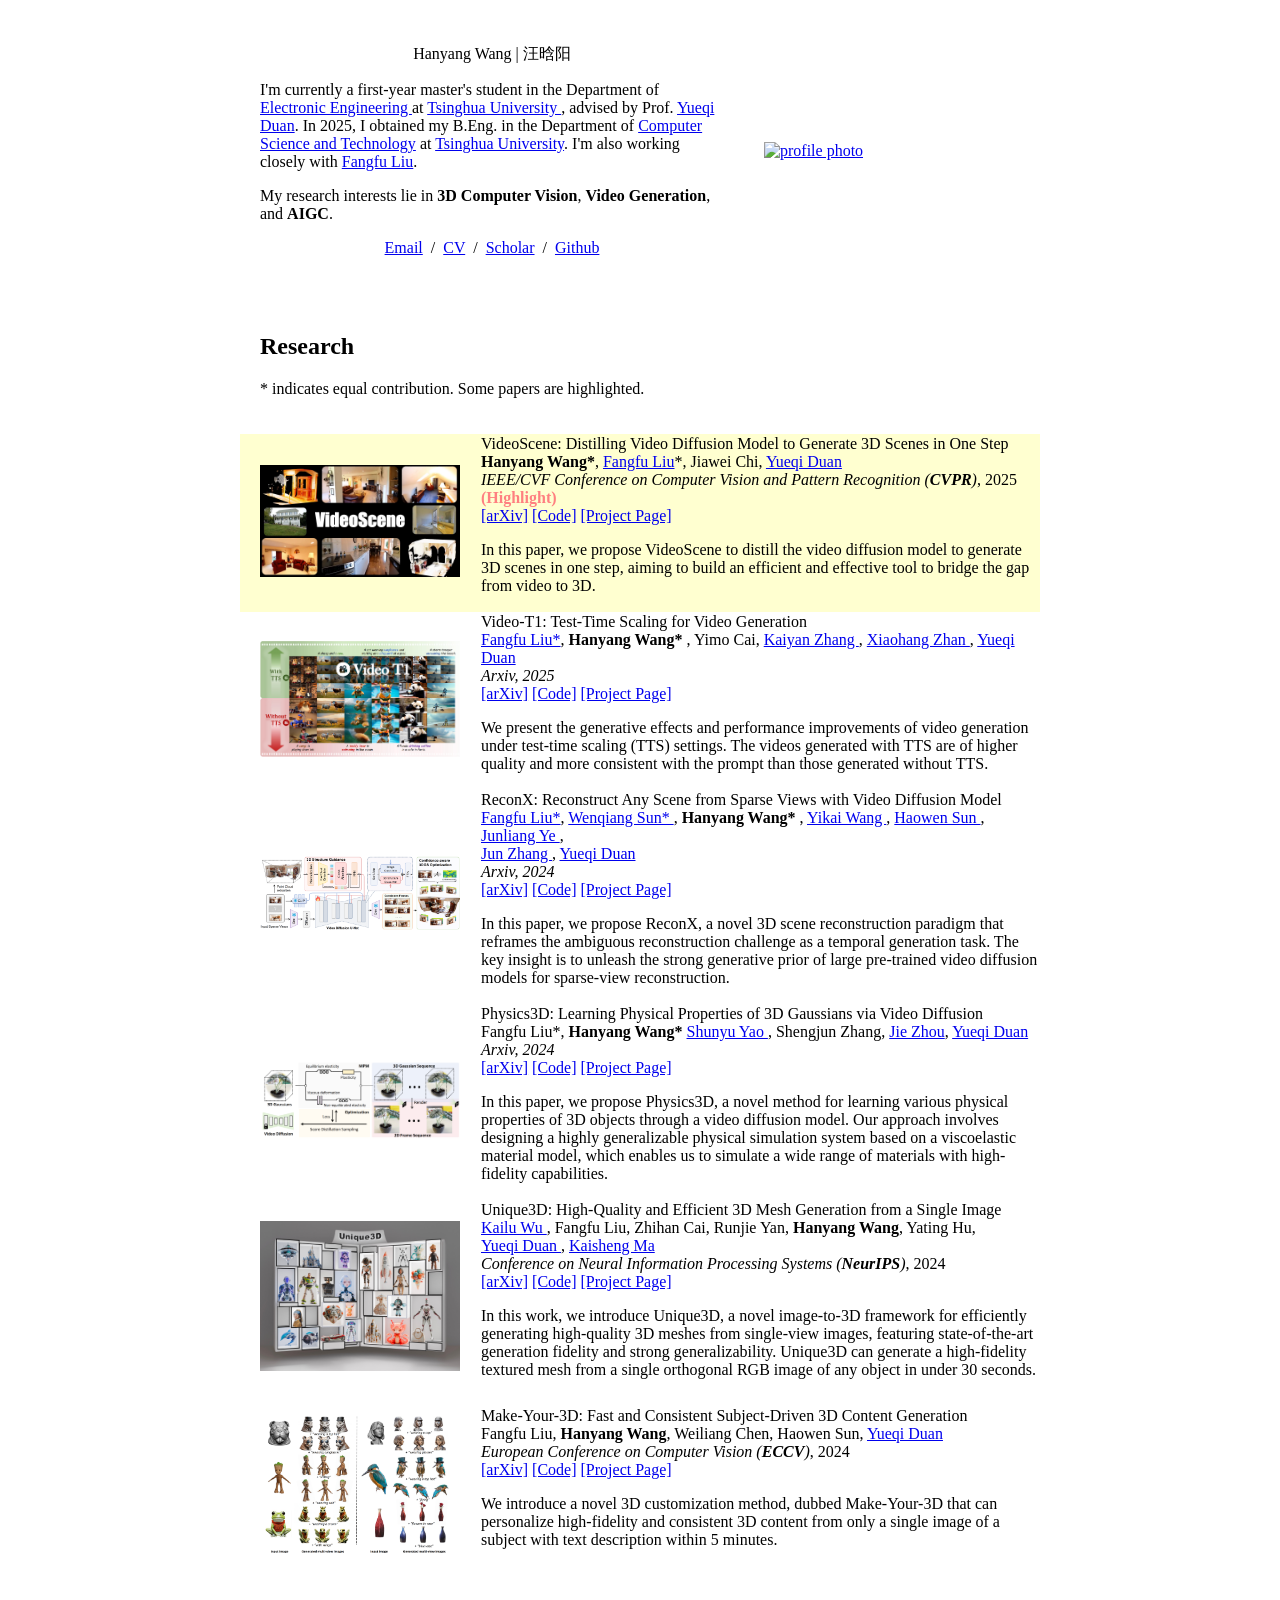
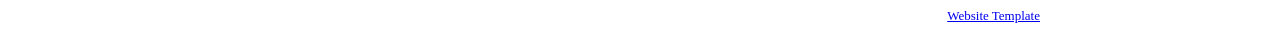
==== index.html @ 86259b15 "Update index.html" ====
<!DOCTYPE HTML>
<html lang="en">
  <head>
    <meta http-equiv="Content-Type" content="text/html; charset=UTF-8">

    <title>Hanyang Wang</title>

    <meta name="author" content="Hanyang Wang">
    <meta name="viewport" content="width=device-width, initial-scale=1">
    <link rel="shortcut icon" href="images/favicon/favicon.ico" type="image/x-icon">
    <link rel="stylesheet" type="text/css" href="stylesheet.css">
    
  </head>

  <body>
    <table style="width:100%;max-width:800px;border:0px;border-spacing:0px;border-collapse:separate;margin-right:auto;margin-left:auto;"><tbody>
      <tr style="padding:0px">
        <td style="padding:0px">
          <table style="width:100%;border:0px;border-spacing:0px;border-collapse:separate;margin-right:auto;margin-left:auto;"><tbody>
            <tr style="padding:0px">
              <td style="padding:2.5%;width:63%;vertical-align:middle">
                <p class="name" style="text-align: center;">
                  Hanyang Wang | 汪晗阳
                </p>
                <p>
                  I'm currently a first-year master's student in the Department of <a href="https://www.ee.tsinghua.edu.cn/en/"> Electronic Engineering </a> at <a href="https://www.tsinghua.edu.cn/en/"> Tsinghua University </a>, advised by Prof. <a href="https://duanyueqi.github.io/">Yueqi Duan</a>. In 2025, I obtained my B.Eng. in the Department of <a href="https://www.cs.tsinghua.edu.cn/csen/">Computer Science and Technology</a> at <a href="https://www.tsinghua.edu.cn/en/">Tsinghua University</a>. 
                  I'm also working closely with <a href="https://liuff19.github.io/">Fangfu Liu</a>. 
                </p>
                <p>
                  My research interests lie in <b>3D Computer Vision</b>, <b>Video Generation</b>, and <b>AIGC</b>.
                </p>

                <p style="text-align:center">
                  <a href="mailto:hanyangthu21@gmail.com">Email</a> &nbsp;/&nbsp;
                  <a href="https://hanyang-21.github.io/">CV</a> &nbsp;/&nbsp;
                  <!-- <a href="data/JonBarron-bio.txt">Bio</a> &nbsp;/&nbsp; -->
                  <a href="https://scholar.google.com/citations?user=ex8jWtUAAAAJ">Scholar</a> &nbsp;/&nbsp;
                  <!-- <a href="https://twitter.com/jon_barron">Twitter</a> &nbsp;/&nbsp; -->
                  <a href="https://github.com/hanyang-21">Github</a>
                </p>
              </td>
              <td style="padding:2.5%;width:40%;max-width:40%">
                <a href="images/hanyang.jpg"><img style="width:100%;max-width:100%;object-fit: cover; border-radius: 0%;" alt="profile photo" src="images/hanyang_1.jpg" class="hoverZoomLink"></a>
              </td>
            </tr>
          </tbody></table>
          <table style="width:100%;border:0px;border-spacing:0px;border-collapse:separate;margin-right:auto;margin-left:auto;"><tbody>
              <tr>
              <td style="padding:20px;width:100%;vertical-align:middle">
                <h2>Research</h2>
                <p>
                  <p>
                    * indicates equal contribution. Some papers are <span class="highlight">highlighted</span>.
                  </p>
                </p>
              </td>
            </tr>
          </tbody></table>
          <table style="width:100%;border:0px;border-spacing:0px;border-collapse:separate;margin-right:auto;margin-left:auto;"><tbody>

            <tr bgcolor="#ffffd0">
              <td style="padding:20px;width:30%;max-width:30%" align="center">
                <img style="width:100%;max-width:100%" src='images/VideoScene.png' alt="dise">
              </td>
              <td style="width:75%;vertical-align:middle" valign="center">
                <papertitle>VideoScene: Distilling Video Diffusion Model to Generate 3D Scenes in One Step</papertitle>
                <br>
                <strong>Hanyang Wang*</strong>,
                <a href="https://liuff19.github.io/">Fangfu Liu</a>*, 
                Jiawei Chi,
                <a href="https://duanyueqi.github.io/"> Yueqi Duan </a>

                <br>
                <em>IEEE/CVF Conference on Computer Vision and Pattern Recognition (<strong>CVPR</strong>)</em>, 2025 <font color=#FF8080><strong>(Highlight)</strong></font>
                <br>
                <a href="https://arxiv.org/abs/2504.01956">[arXiv]</a>
                <a href="https://github.com/hanyang-21/VideoScene">[Code]</a>
                <a href="https://https://hanyang-21.github.io/VideoScene/">[Project Page]</a> 
                <br>
                <p>
                  In this paper, we propose VideoScene to distill the video diffusion model to generate 3D scenes in one step, aiming to build an efficient and effective tool to bridge the gap from video to 3D.
                </p>
              </td>
            </tr>


            <tr>
              <td style="padding:20px;width:30%;max-width:30%" align="center">
                <img style="width:100%;max-width:100%" src="images/Video-T1.png" alt="dise">
              </td>
              <td width="75%" valign="center">
                <papertitle>Video-T1: Test-Time Scaling for Video Generation</papertitle>
                <br>
                <a href="https://liuff19.github.io/">Fangfu Liu*</a>,
                <strong> Hanyang Wang* </strong>,
                Yimo Cai,
                <a href="https://iseesaw.github.io/"> Kaiyan Zhang </a>,
                <a href="https://xiaohangzhan.github.io/"> Xiaohang Zhan </a>,
                <a href="https://duanyueqi.github.io/"> Yueqi Duan </a>
                <br>
                <em>Arxiv, 2025</em>
                <br>
                <a href="https://arxiv.org/abs/2503.18942">[arXiv]</a>
                <a href="https://github.com/liuff19/Video-T1">[Code]</a>
                <a href="https://liuff19.github.io/Video-T1/">[Project Page]</a> 
                <br>
                <p> We present the generative effects and performance improvements of video generation under test-time scaling (TTS) settings. The videos generated with TTS are of higher quality and more consistent with the prompt than those generated without TTS.</p>
              </td>
            </tr>

            <tr>
              <td style="padding:20px;width:30%;max-width:30%;vertical-align:middle">
                <img style="width:100%;max-width:100%" src="images/ReconX.png" alt="dise">
              </td>
              <td width="75%" valign="center">
                <papertitle>ReconX: Reconstruct Any Scene from Sparse Views with Video Diffusion Model</papertitle>
                <br>
                <a href="https://liuff19.github.io/">Fangfu Liu*</a>,
                <a href="https://github.com/wenqsun"> Wenqiang Sun* </a>,
                <strong> Hanyang Wang* </strong>,
                <a href="https://yikaiw.github.io/"> Yikai Wang </a>,
                <a href="https://github.com/sunboy0617"> Haowen Sun </a>,
                <a href="https://jamesyjl.github.io/"> Junliang Ye </a>,
                <br>
                <a href="https://eejzhang.people.ust.hk/home.html"> Jun Zhang </a>,
                <a href="https://duanyueqi.github.io/"> Yueqi Duan </a>
                <br>
                <em>Arxiv, 2024</em>
                <br>
                <a href="https://arxiv.org/abs/2408.16767">[arXiv]</a>
                <a href="https://github.com/liuff19/ReconX">[Code]</a>
                <a href="https://liuff19.github.io/ReconX/">[Project Page]</a> 
                <br>
                <p> In this paper, we propose ReconX, a novel 3D scene reconstruction paradigm that reframes the ambiguous reconstruction challenge as a temporal generation task. The key insight is to unleash the strong generative prior of large pre-trained video diffusion models for sparse-view reconstruction. </p>
              </td>
            </tr>
            
            <tr>
              <td style="padding:20px;width:30%;max-width:30%;vertical-align:middle">
                <img style="width:100%;max-width:100%" src="images/Physics3D.png" alt="dise">
              </td>
              <td width="75%" valign="center">
                <papertitle>Physics3D: Learning Physical Properties of 3D Gaussians via Video Diffusion</papertitle>
                <br>
                Fangfu Liu*, 
                <strong>Hanyang Wang*</strong>
                <a href="https://scholar.google.com/citations?user=i4kyLbwAAAAJ"> Shunyu Yao </a>,
                Shengjun Zhang,
                <a href="https://scholar.google.com/citations?user=6a79aPwAAAAJ"> Jie Zhou</a>,
                <a href="https://duanyueqi.github.io/"> Yueqi Duan </a>
                <br>
                <em>Arxiv, 2024</em>
                <br>
                <a href="https://arxiv.org/abs/2406.04338">[arXiv]</a>
                <a href="https://github.com/liuff19/Physics3D">[Code]</a>
                <a href="https://liuff19.github.io/Physics3D">[Project Page]</a> 
                <br>
                <p> In this paper, we propose Physics3D, a novel method for learning various physical properties of 3D objects through a video diffusion model. Our approach involves designing a highly generalizable physical simulation system based on a viscoelastic material model, which enables us to simulate a wide range of materials with high-fidelity capabilities. </p>
              </td>
            </tr>
  
  
            <tr>
              <td style="padding:20px;width:30%;max-width:30%;vertical-align:middle">
                <img style="width:100%;max-width:100%" src="images/Unique3D.jpg" alt="dise">
              </td>
              <td width="75%" valign="center">
                <papertitle>Unique3D: High-Quality and Efficient 3D Mesh Generation from a Single Image</papertitle>
                <br>
                <a href="https://scholar.google.com/citations?user=VTU0gysAAAAJ&hl=zh-CN&oi=ao"> Kailu Wu </a>, 
                Fangfu Liu, 
                Zhihan Cai, 
                Runjie Yan, 
                <strong>Hanyang Wang</strong>, 
                Yating Hu,
                <br>
                <a href="https://duanyueqi.github.io/"> Yueqi Duan </a>,
                <a href="https://group.iiis.tsinghua.edu.cn/~maks/"> Kaisheng Ma </a>
                <br>
                <em>Conference on Neural Information Processing Systems (<strong>NeurIPS</strong>)</em>, 2024
                <br>
                <a href="https://arxiv.org/abs/2405.20343">[arXiv]</a>
                <a href="https://github.com/AiuniAI/Unique3D">[Code]</a>
                <a href="https://wukailu.github.io/Unique3D/">[Project Page]</a> 
                <br>
                <p> In this work, we introduce Unique3D, a novel image-to-3D framework for efficiently generating high-quality 3D meshes from single-view images, featuring state-of-the-art generation fidelity and strong generalizability. Unique3D can generate a high-fidelity textured mesh from a single orthogonal RGB image of any object in under 30 seconds.  </p>
              </td>
            </tr>


            <tr>
              <td style="padding:20px;width:30%;max-width:30%;vertical-align:middle">
                <img style="width:100%;max-width:100%" src="images/make-your-3d.png" alt="dise">
              </td>
              <td width="75%" valign="center">
                <papertitle>Make-Your-3D: Fast and Consistent Subject-Driven 3D Content Generation</papertitle>
                <br>
                Fangfu Liu, 
                <strong>Hanyang Wang</strong>, 
                Weiliang Chen,
                Haowen Sun,
                <a href="https://duanyueqi.github.io/"> Yueqi Duan </a>
                <br>
                <em>European Conference on Computer Vision (<strong>ECCV</strong>)</em>, 2024
                <br>
                <a href="https://arxiv.org/abs/2403.09625">[arXiv]</a>
                <a href="https://github.com/liuff19/Make-Your-3D">[Code]</a>
                <a href="https://liuff19.github.io/Make-Your-3D/">[Project Page]</a> 
                <br>
                <p> We introduce a novel 3D customization method, dubbed Make-Your-3D that can personalize high-fidelity and consistent 3D content from only a single image of a subject with text description within 5 
                    minutes. </p>
              </td>
            </tr>

          </tbody></table>

          <!-- <table style="width:100%;border:0px;border-spacing:0px;border-collapse:separate;margin-right:auto;margin-left:auto;"><tbody><tr>
            <td style="padding:20px;width:100%;vertical-align:middle">
              <heading>Honors and Awards</heading>
              <p>
                <li style="margin: 5px;"> <b>Scholarship</b></li>
              </p>
            </td>
          </tr></tbody></table> -->
  
        <table style="width:100%;border:0px;border-spacing:0px;border-collapse:separate;margin-right:auto;margin-left:auto;"><tbody>
          <tr>
            <td style="padding:0px">
              <br>
              <p style="text-align:right;font-size:small;">
                <a href="https://jonbarron.info/">Website Template</a>
              </p>
            </td>
          </tr>
        </tbody></table>
          
        </td>
      </tr>
    </table>
  </body>
</html>
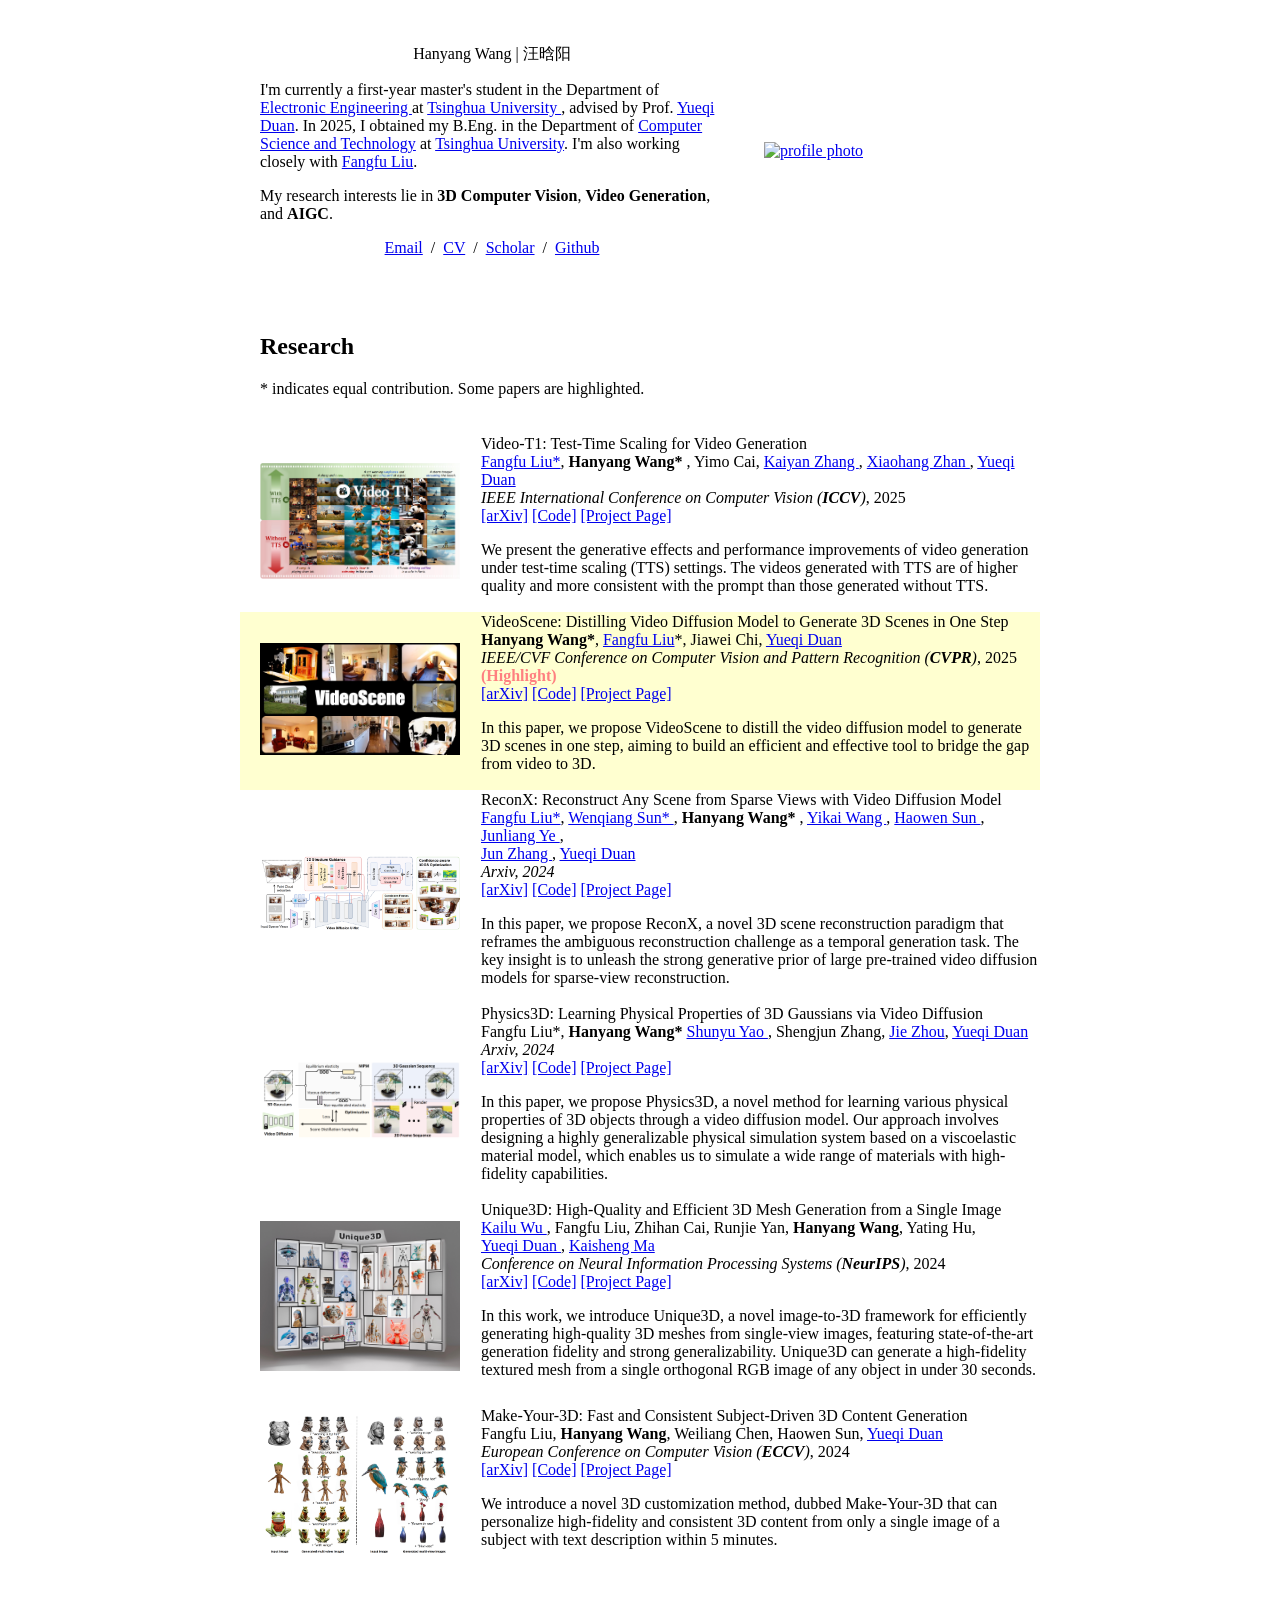
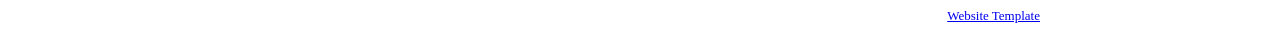
==== commit b9b1ae6e: "Update Video-T1" ====
--- a/index.html
+++ b/index.html
@@ -58,32 +58,6 @@
           </tbody></table>
           <table style="width:100%;border:0px;border-spacing:0px;border-collapse:separate;margin-right:auto;margin-left:auto;"><tbody>
 
-            <tr bgcolor="#ffffd0">
-              <td style="padding:20px;width:30%;max-width:30%" align="center">
-                <img style="width:100%;max-width:100%" src='images/VideoScene.png' alt="dise">
-              </td>
-              <td style="width:75%;vertical-align:middle" valign="center">
-                <papertitle>VideoScene: Distilling Video Diffusion Model to Generate 3D Scenes in One Step</papertitle>
-                <br>
-                <strong>Hanyang Wang*</strong>,
-                <a href="https://liuff19.github.io/">Fangfu Liu</a>*, 
-                Jiawei Chi,
-                <a href="https://duanyueqi.github.io/"> Yueqi Duan </a>
-
-                <br>
-                <em>IEEE/CVF Conference on Computer Vision and Pattern Recognition (<strong>CVPR</strong>)</em>, 2025 <font color=#FF8080><strong>(Highlight)</strong></font>
-                <br>
-                <a href="https://arxiv.org/abs/2504.01956">[arXiv]</a>
-                <a href="https://github.com/hanyang-21/VideoScene">[Code]</a>
-                <a href="https://https://hanyang-21.github.io/VideoScene/">[Project Page]</a> 
-                <br>
-                <p>
-                  In this paper, we propose VideoScene to distill the video diffusion model to generate 3D scenes in one step, aiming to build an efficient and effective tool to bridge the gap from video to 3D.
-                </p>
-              </td>
-            </tr>
-
-
             <tr>
               <td style="padding:20px;width:30%;max-width:30%" align="center">
                 <img style="width:100%;max-width:100%" src="images/Video-T1.png" alt="dise">
@@ -98,13 +72,39 @@
                 <a href="https://xiaohangzhan.github.io/"> Xiaohang Zhan </a>,
                 <a href="https://duanyueqi.github.io/"> Yueqi Duan </a>
                 <br>
-                <em>Arxiv, 2025</em>
+                <em>IEEE International Conference on Computer Vision (<strong>ICCV</strong>)</em>, 2025
                 <br>
                 <a href="https://arxiv.org/abs/2503.18942">[arXiv]</a>
                 <a href="https://github.com/liuff19/Video-T1">[Code]</a>
                 <a href="https://liuff19.github.io/Video-T1/">[Project Page]</a> 
                 <br>
                 <p> We present the generative effects and performance improvements of video generation under test-time scaling (TTS) settings. The videos generated with TTS are of higher quality and more consistent with the prompt than those generated without TTS.</p>
+              </td>
+            </tr>
+
+            
+            <tr bgcolor="#ffffd0">
+              <td style="padding:20px;width:30%;max-width:30%" align="center">
+                <img style="width:100%;max-width:100%" src='images/VideoScene.png' alt="dise">
+              </td>
+              <td style="width:75%;vertical-align:middle" valign="center">
+                <papertitle>VideoScene: Distilling Video Diffusion Model to Generate 3D Scenes in One Step</papertitle>
+                <br>
+                <strong>Hanyang Wang*</strong>,
+                <a href="https://liuff19.github.io/">Fangfu Liu</a>*, 
+                Jiawei Chi,
+                <a href="https://duanyueqi.github.io/"> Yueqi Duan </a>
+
+                <br>
+                <em>IEEE/CVF Conference on Computer Vision and Pattern Recognition (<strong>CVPR</strong>)</em>, 2025 <font color=#FF8080><strong>(Highlight)</strong></font>
+                <br>
+                <a href="https://arxiv.org/abs/2504.01956">[arXiv]</a>
+                <a href="https://github.com/hanyang-21/VideoScene">[Code]</a>
+                <a href="https://https://hanyang-21.github.io/VideoScene/">[Project Page]</a> 
+                <br>
+                <p>
+                  In this paper, we propose VideoScene to distill the video diffusion model to generate 3D scenes in one step, aiming to build an efficient and effective tool to bridge the gap from video to 3D.
+                </p>
               </td>
             </tr>
 
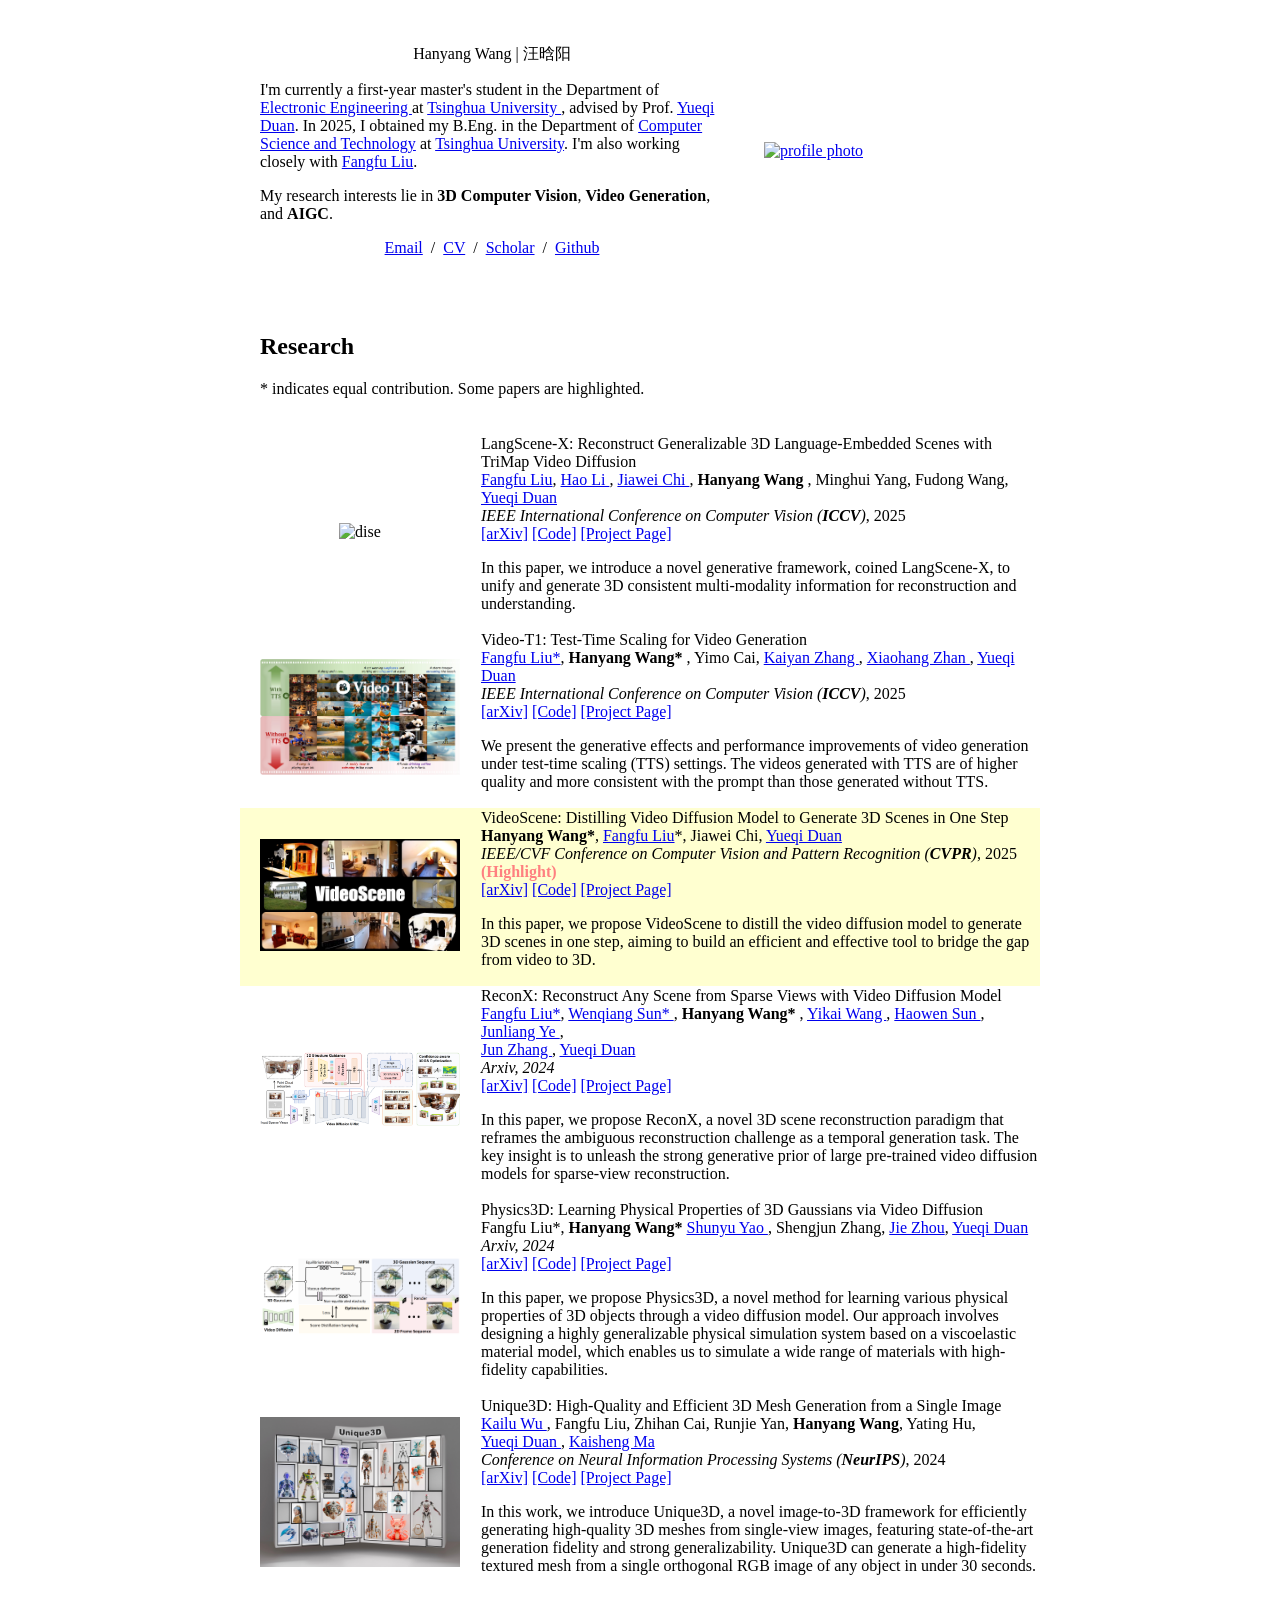
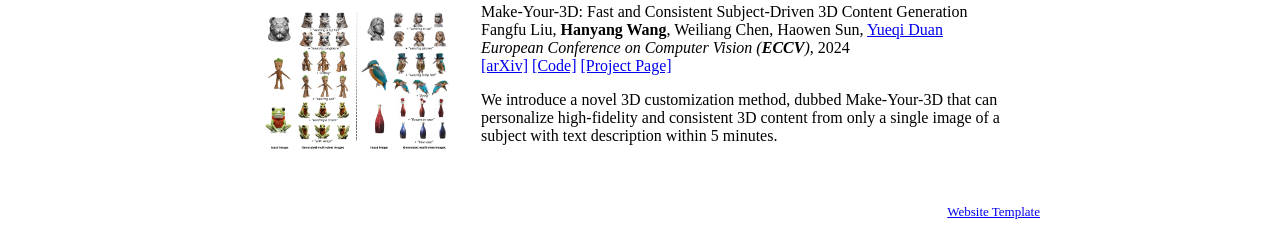
==== commit d049b476: "update LangScene-X" ====
--- a/index.html
+++ b/index.html
@@ -57,6 +57,31 @@
             </tr>
           </tbody></table>
           <table style="width:100%;border:0px;border-spacing:0px;border-collapse:separate;margin-right:auto;margin-left:auto;"><tbody>
+            
+            <tr>
+              <td style="padding:20px;width:30%;max-width:30%" align="center">
+                <img style="width:100%;max-width:100%" src="images/LangScene-X.png" alt="dise">
+              </td>
+              <td width="75%" valign="center">
+                <papertitle>LangScene-X: Reconstruct Generalizable 3D Language-Embedded Scenes with TriMap Video Diffusion</papertitle>
+                <br>
+                <a href="https://liuff19.github.io/">Fangfu Liu</a>,
+                <a href="https://lifuguan.github.io/"> Hao Li </a>,
+                <a href="https://github.com/chijw"> Jiawei Chi </a>,
+                <strong> Hanyang Wang </strong>,
+                Minghui Yang,
+                Fudong Wang,
+                <a href="https://duanyueqi.github.io/"> Yueqi Duan </a>
+                <br>
+                <em>IEEE International Conference on Computer Vision (<strong>ICCV</strong>)</em>, 2025
+                <br>
+                <a href="https://arxiv.org/abs/2507.02813">[arXiv]</a>
+                <a href="https://github.com/liuff19/LangScene-X">[Code]</a>
+                <a href="https://liuff19.github.io/LangScene-X/">[Project Page]</a> 
+                <br>
+                <p> In this paper, we introduce a novel generative framework, coined LangScene-X, to unify and generate 3D consistent multi-modality information for reconstruction and understanding.</p>
+              </td>
+            </tr>
 
             <tr>
               <td style="padding:20px;width:30%;max-width:30%" align="center">
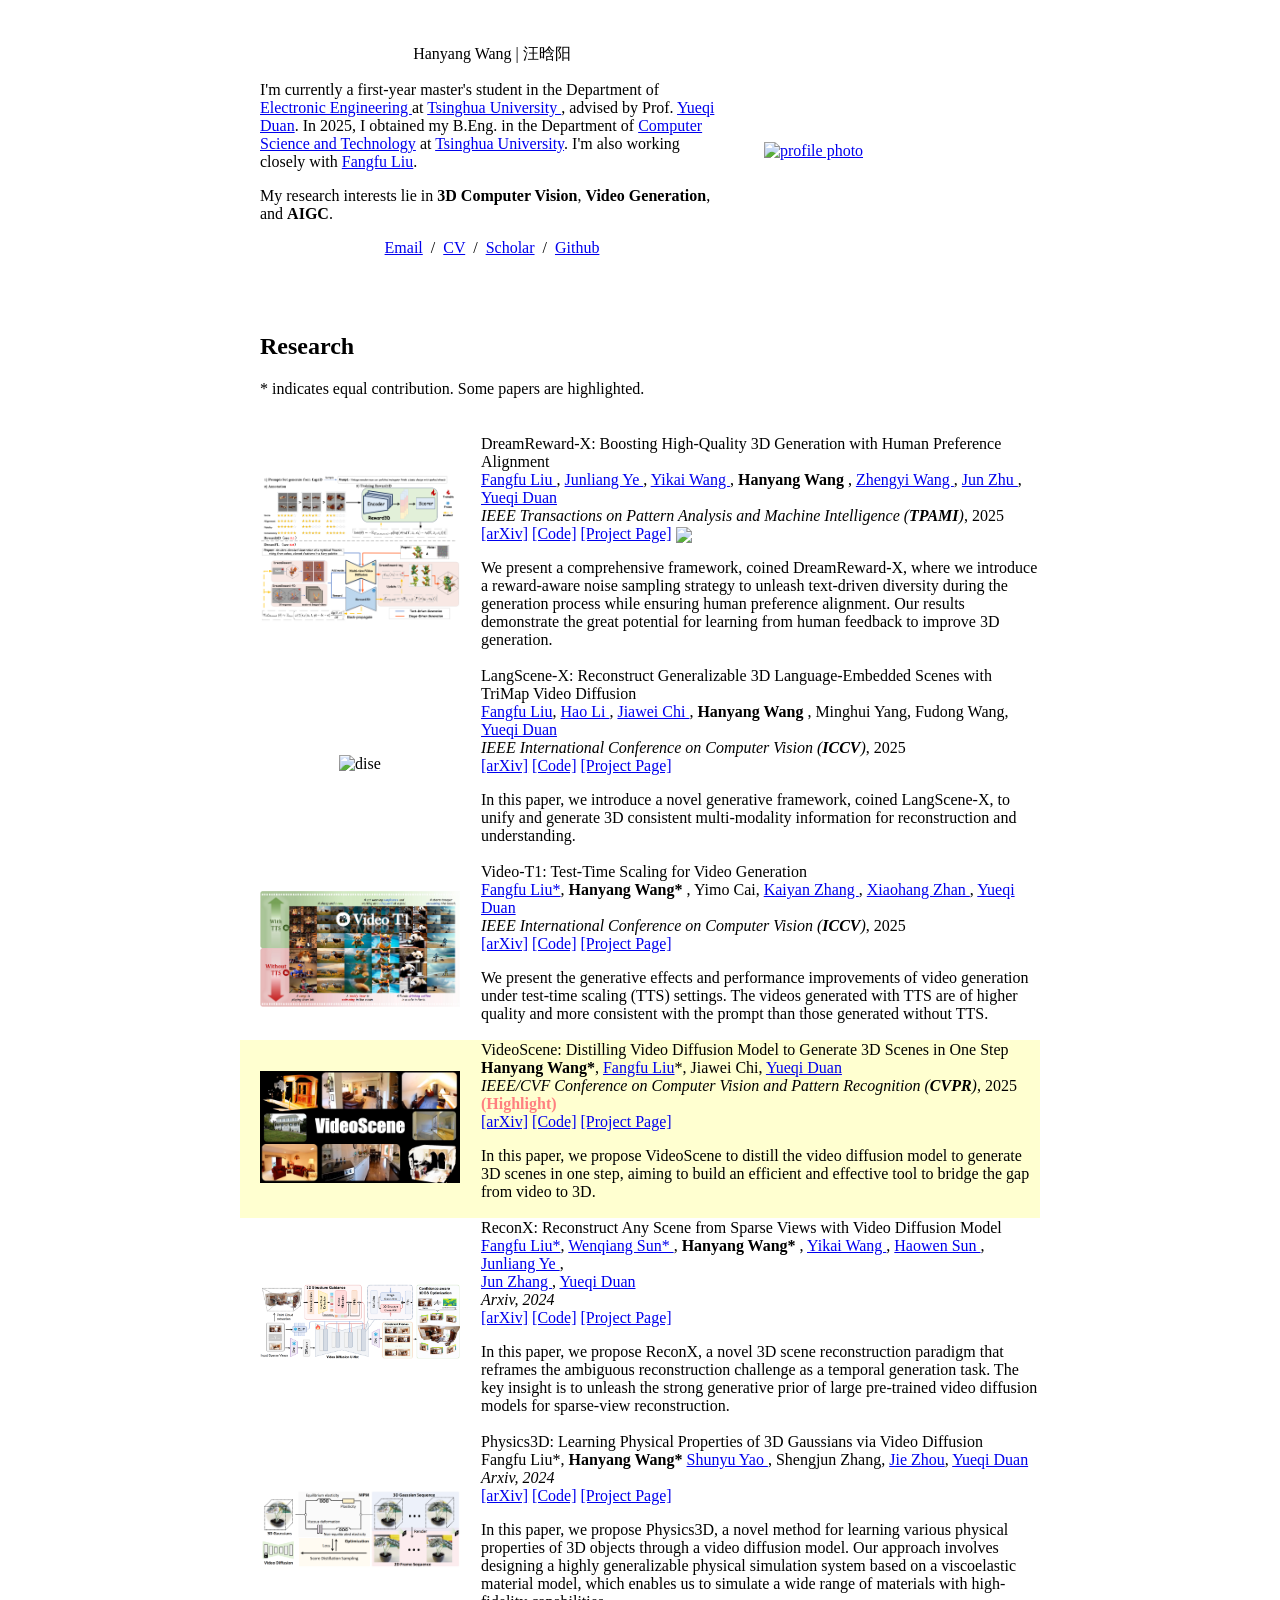
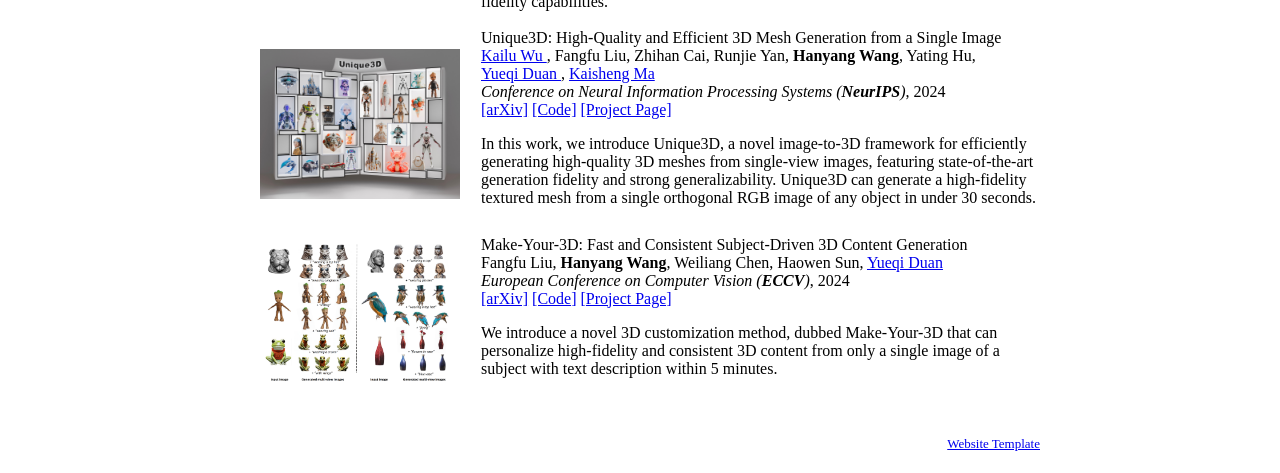
==== commit b3b086da: "update DreamReward-X" ====
--- a/index.html
+++ b/index.html
@@ -57,7 +57,34 @@
             </tr>
           </tbody></table>
           <table style="width:100%;border:0px;border-spacing:0px;border-collapse:separate;margin-right:auto;margin-left:auto;"><tbody>
-            
+            <tr>
+              <td style="padding:20px;width:30%;max-width:30%" align="center">
+                <img style="width:100%;max-width:100%" src="images/dreamreward-X.png" alt="dise">
+              </td>
+              <td width="75%" valign="center">
+                <papertitle>DreamReward-X: Boosting High-Quality 3D Generation with Human Preference Alignment</papertitle>
+                <br>
+                <a href="https://liuff19.github.io/"> Fangfu Liu </a>,
+                <a href="https://jamesyjl.github.io/"> Junliang Ye </a>,
+                <a href="https://yikaiw.github.io/"> Yikai Wang </a>,
+                <strong> Hanyang Wang </strong>,
+                <a href="https://thuwzy.github.io/"> Zhengyi Wang </a>,
+                <a href="https://ml.cs.tsinghua.edu.cn/~jun/index.shtml"> Jun Zhu </a>,
+                <a href="https://duanyueqi.github.io/"> Yueqi Duan </a>
+                <br>
+                <em>IEEE Transactions on Pattern Analysis and Machine Intelligence (<strong>TPAMI</strong>)</em>, 2025
+                <br>
+                <a href="https://ieeexplore.ieee.org/document/11164374">[arXiv]</a>
+                <a href="https://github.com/liuff19/DreamReward">[Code]</a>
+                <a href="https://jamesyjl.github.io/DreamReward/">[Project Page]</a> 
+                <a href="https://github.com/liuff19/DreamReward">
+                  <img src="https://img.shields.io/github/stars/liuff19/DreamReward?style=social" style="vertical-align: middle;">   
+                </a >
+                <br>
+                <p> We present a comprehensive framework, coined DreamReward-X, where we introduce a reward-aware noise sampling strategy to unleash text-driven diversity during the generation process while ensuring human preference alignment. Our results demonstrate the great potential for learning from human feedback to improve 3D generation.</p>
+              </td>
+            </tr>
+
             <tr>
               <td style="padding:20px;width:30%;max-width:30%" align="center">
                 <img style="width:100%;max-width:100%" src="images/LangScene-X.png" alt="dise">
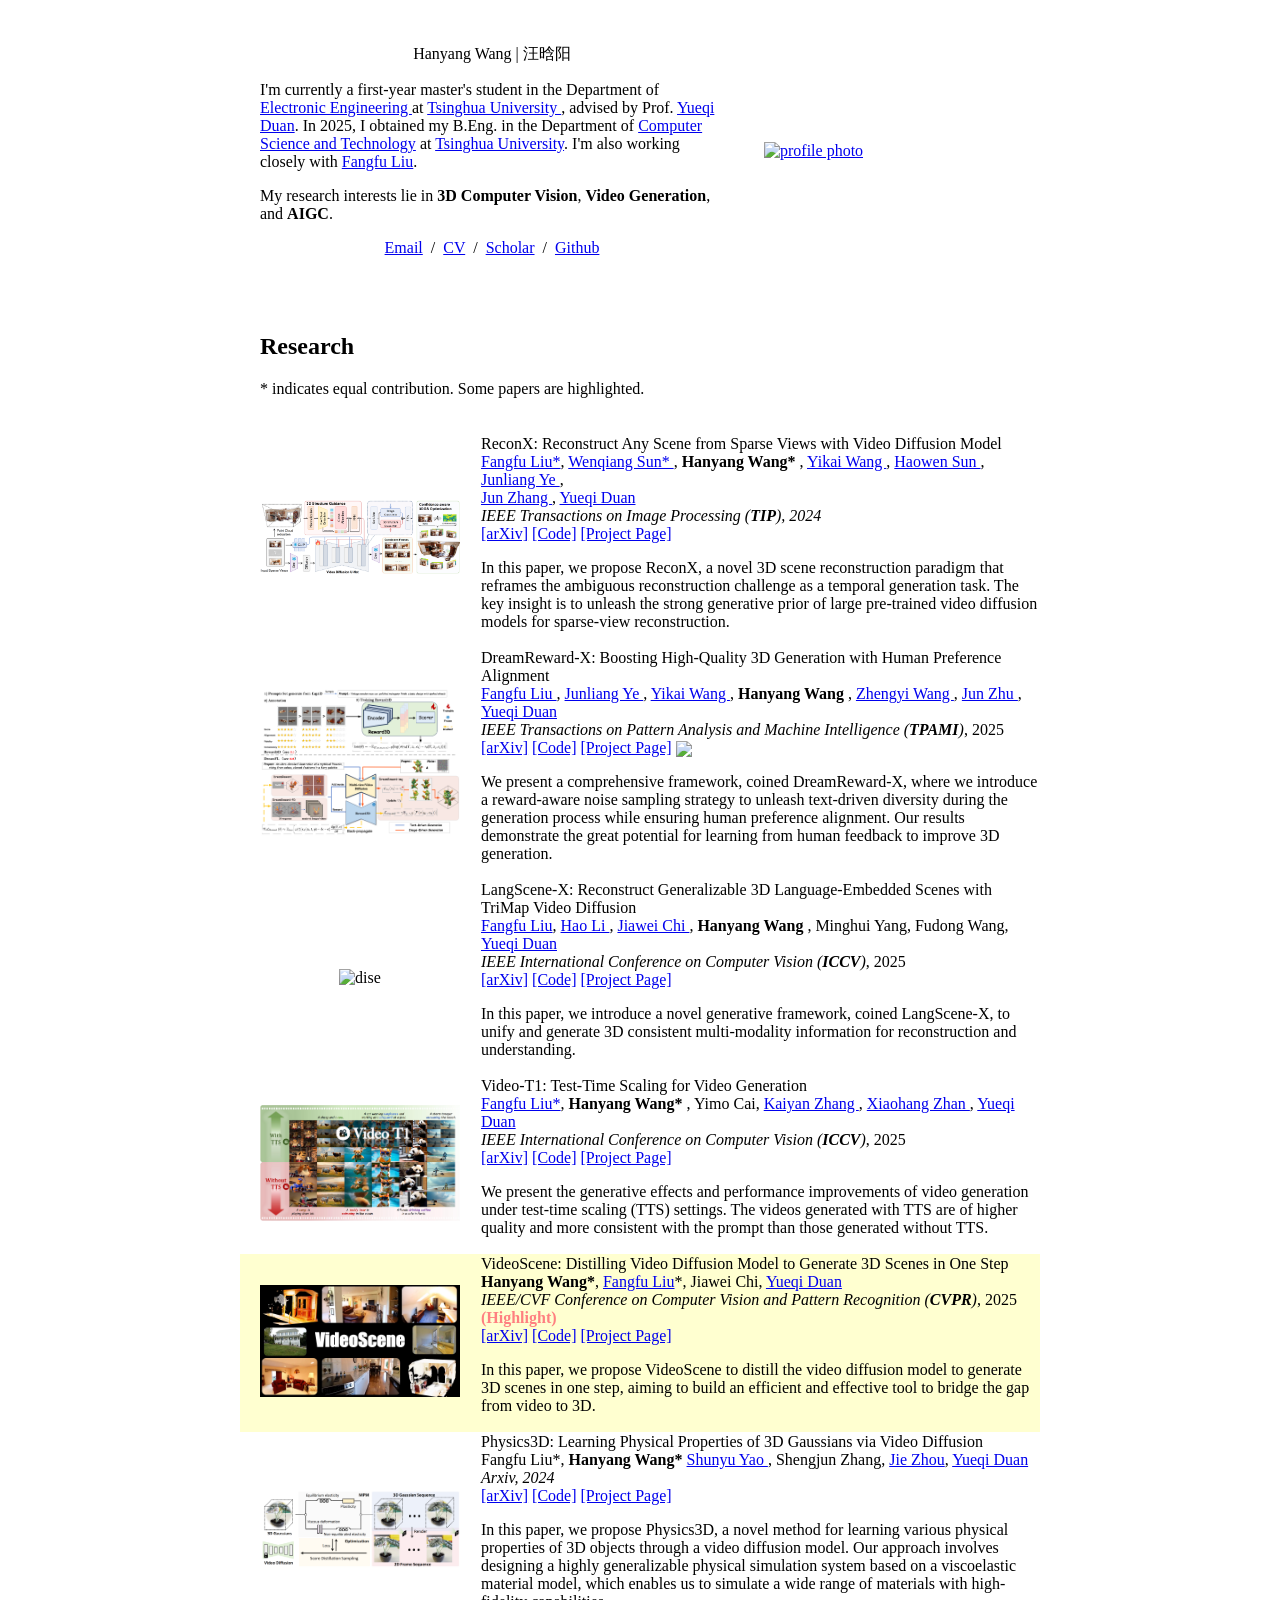
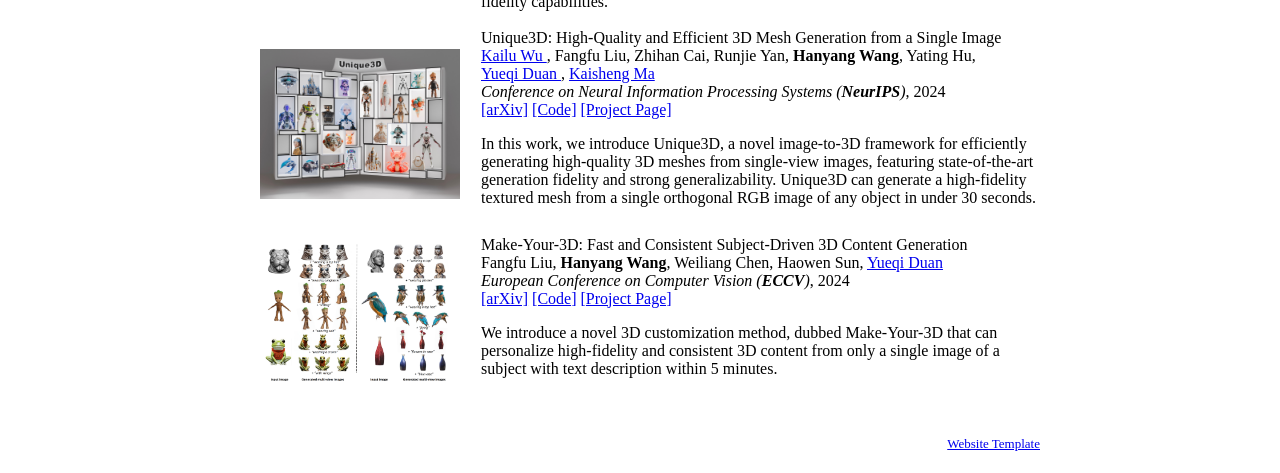
==== commit 6f8848aa: "Update ReconX Added a new section for ReconX, which is accepted by TIP." ====
--- a/index.html
+++ b/index.html
@@ -57,6 +57,34 @@
             </tr>
           </tbody></table>
           <table style="width:100%;border:0px;border-spacing:0px;border-collapse:separate;margin-right:auto;margin-left:auto;"><tbody>
+
+            <tr>
+              <td style="padding:20px;width:30%;max-width:30%;vertical-align:middle">
+                <img style="width:100%;max-width:100%" src="images/ReconX.png" alt="dise">
+              </td>
+              <td width="75%" valign="center">
+                <papertitle>ReconX: Reconstruct Any Scene from Sparse Views with Video Diffusion Model</papertitle>
+                <br>
+                <a href="https://liuff19.github.io/">Fangfu Liu*</a>,
+                <a href="https://github.com/wenqsun"> Wenqiang Sun* </a>,
+                <strong> Hanyang Wang* </strong>,
+                <a href="https://yikaiw.github.io/"> Yikai Wang </a>,
+                <a href="https://github.com/sunboy0617"> Haowen Sun </a>,
+                <a href="https://jamesyjl.github.io/"> Junliang Ye </a>,
+                <br>
+                <a href="https://eejzhang.people.ust.hk/home.html"> Jun Zhang </a>,
+                <a href="https://duanyueqi.github.io/"> Yueqi Duan </a>
+                <br>
+                <em>IEEE Transactions on Image Processing (<strong>TIP</strong>), 2024</em>
+                <br>
+                <a href="https://arxiv.org/abs/2408.16767">[arXiv]</a>
+                <a href="https://github.com/liuff19/ReconX">[Code]</a>
+                <a href="https://liuff19.github.io/ReconX/">[Project Page]</a> 
+                <br>
+                <p> In this paper, we propose ReconX, a novel 3D scene reconstruction paradigm that reframes the ambiguous reconstruction challenge as a temporal generation task. The key insight is to unleash the strong generative prior of large pre-trained video diffusion models for sparse-view reconstruction. </p>
+              </td>
+            </tr>
+            
             <tr>
               <td style="padding:20px;width:30%;max-width:30%" align="center">
                 <img style="width:100%;max-width:100%" src="images/dreamreward-X.png" alt="dise">
@@ -157,33 +185,6 @@
                 <p>
                   In this paper, we propose VideoScene to distill the video diffusion model to generate 3D scenes in one step, aiming to build an efficient and effective tool to bridge the gap from video to 3D.
                 </p>
-              </td>
-            </tr>
-
-            <tr>
-              <td style="padding:20px;width:30%;max-width:30%;vertical-align:middle">
-                <img style="width:100%;max-width:100%" src="images/ReconX.png" alt="dise">
-              </td>
-              <td width="75%" valign="center">
-                <papertitle>ReconX: Reconstruct Any Scene from Sparse Views with Video Diffusion Model</papertitle>
-                <br>
-                <a href="https://liuff19.github.io/">Fangfu Liu*</a>,
-                <a href="https://github.com/wenqsun"> Wenqiang Sun* </a>,
-                <strong> Hanyang Wang* </strong>,
-                <a href="https://yikaiw.github.io/"> Yikai Wang </a>,
-                <a href="https://github.com/sunboy0617"> Haowen Sun </a>,
-                <a href="https://jamesyjl.github.io/"> Junliang Ye </a>,
-                <br>
-                <a href="https://eejzhang.people.ust.hk/home.html"> Jun Zhang </a>,
-                <a href="https://duanyueqi.github.io/"> Yueqi Duan </a>
-                <br>
-                <em>Arxiv, 2024</em>
-                <br>
-                <a href="https://arxiv.org/abs/2408.16767">[arXiv]</a>
-                <a href="https://github.com/liuff19/ReconX">[Code]</a>
-                <a href="https://liuff19.github.io/ReconX/">[Project Page]</a> 
-                <br>
-                <p> In this paper, we propose ReconX, a novel 3D scene reconstruction paradigm that reframes the ambiguous reconstruction challenge as a temporal generation task. The key insight is to unleash the strong generative prior of large pre-trained video diffusion models for sparse-view reconstruction. </p>
               </td>
             </tr>
             
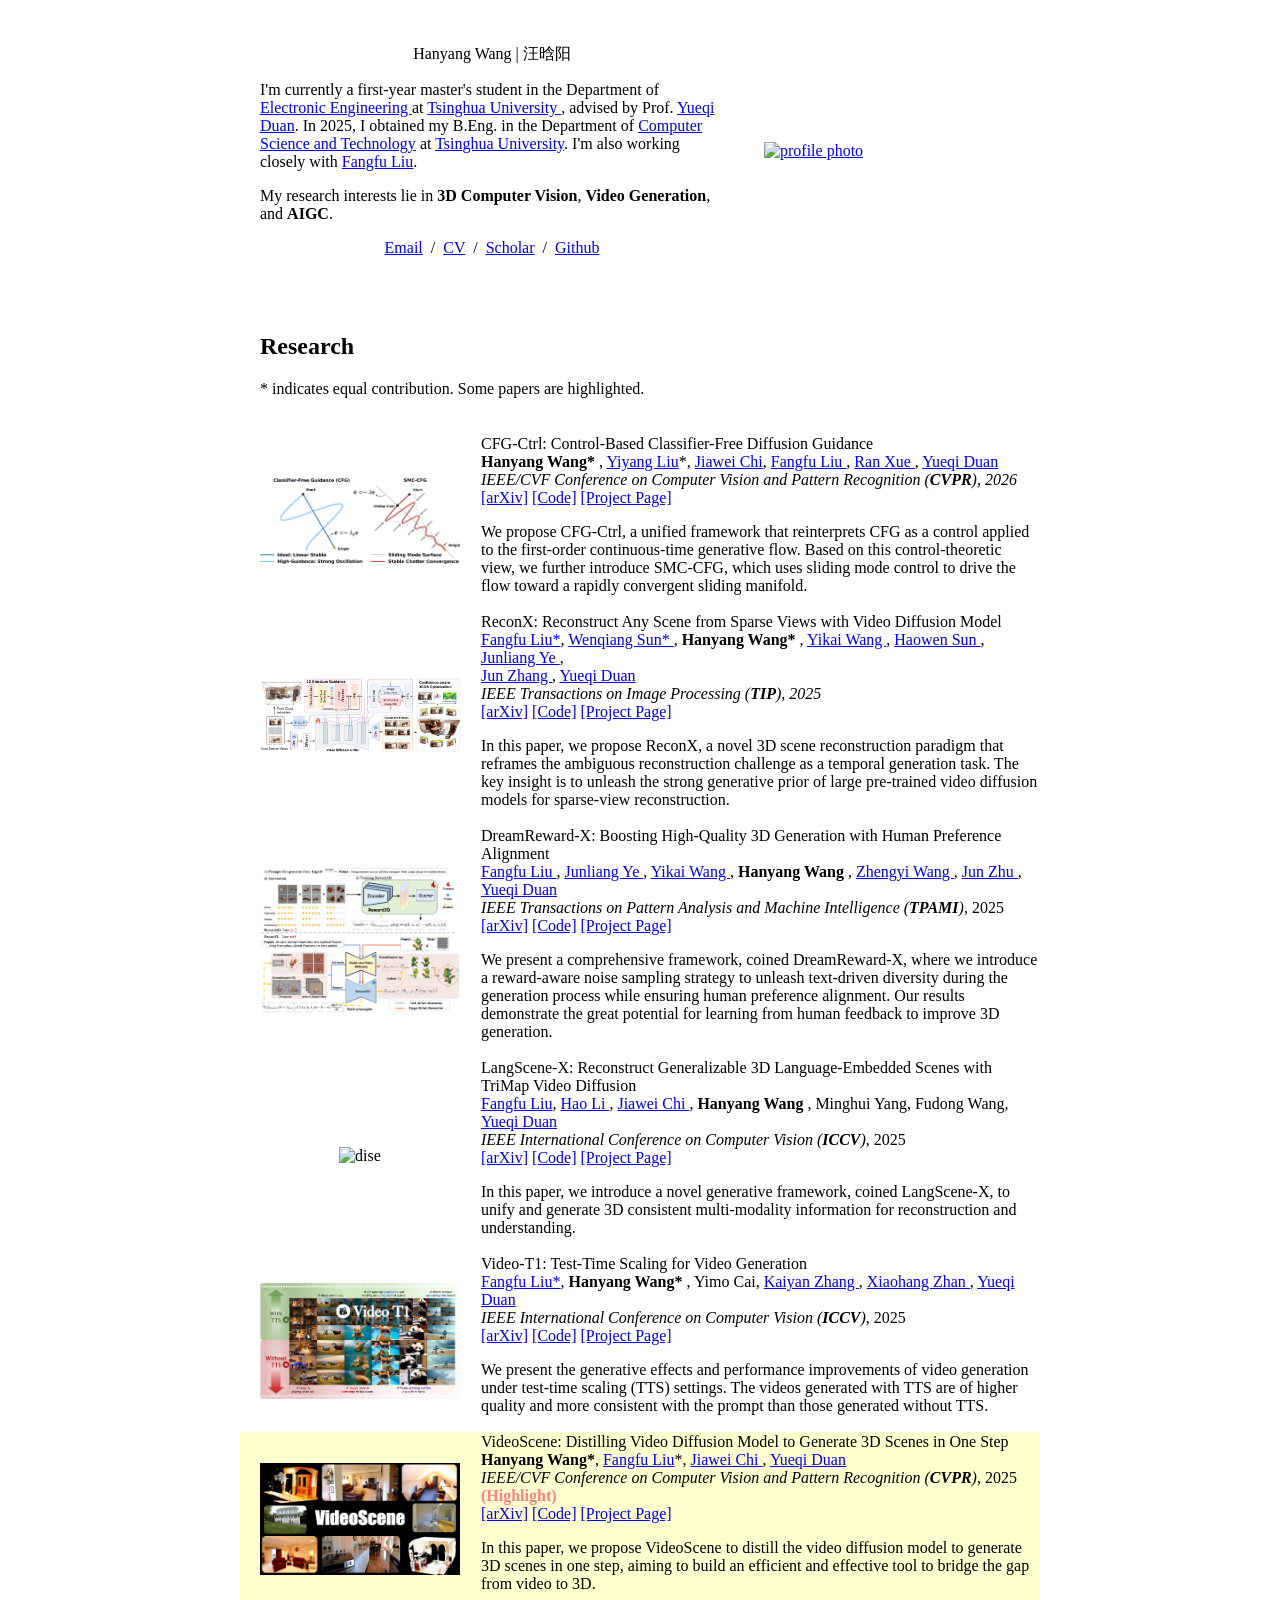
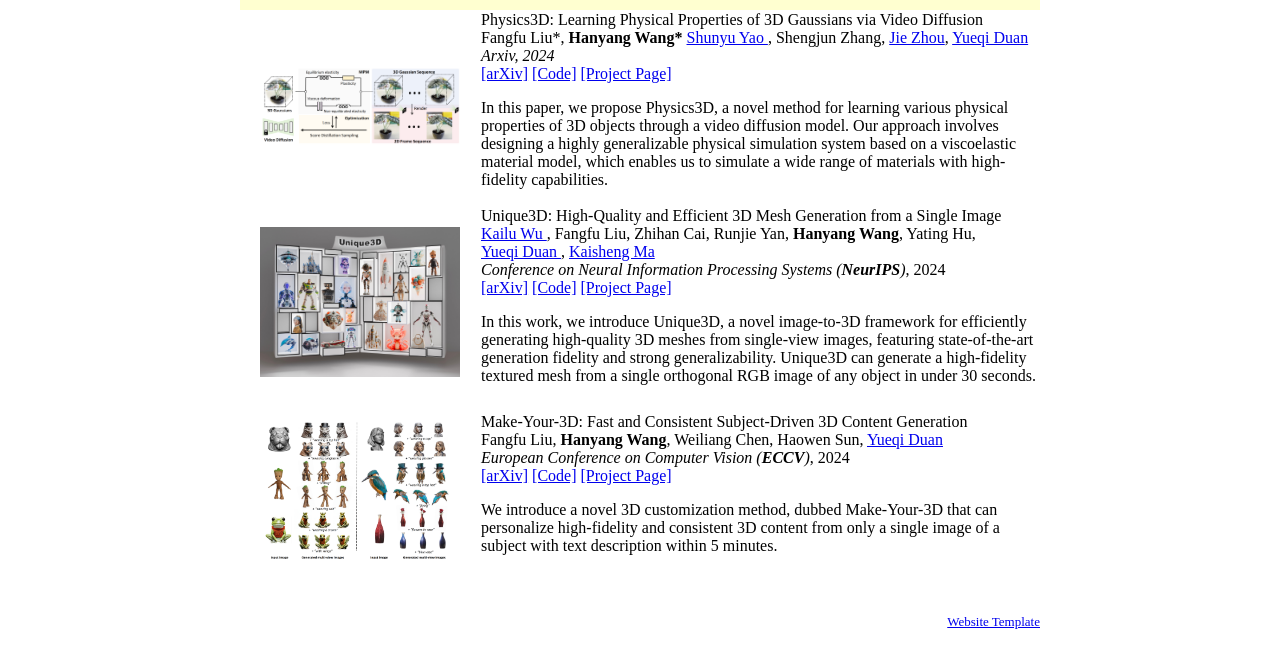
==== commit bd554ad9: "Upload CFG-Ctrl" ====
--- a/index.html
+++ b/index.html
@@ -57,6 +57,30 @@
             </tr>
           </tbody></table>
           <table style="width:100%;border:0px;border-spacing:0px;border-collapse:separate;margin-right:auto;margin-left:auto;"><tbody>
+            
+            <tr>
+              <td style="padding:20px;width:30%;max-width:30%;vertical-align:middle">
+                <img style="width:100%;max-width:100%" src="images/CFG-Ctrl.png" alt="dise">
+              </td>
+              <td width="75%" valign="center">
+                <papertitle>CFG-Ctrl: Control-Based Classifier-Free Diffusion Guidance</papertitle>
+                <br>
+                <strong> Hanyang Wang* </strong>,
+                <a href="https://github.com/MaxLiuyy">Yiyang Liu</a>*, 
+                <a href="https://chijw.github.io/">Jiawei Chi</a>,
+                <a href="https://liuff19.github.io/"> Fangfu Liu </a>,
+                <a href="https://rosalind-bell.github.io/Xue-Ran/"> Ran Xue </a>,
+                <a href="https://duanyueqi.github.io/"> Yueqi Duan </a>
+                <br>
+                <em>IEEE/CVF Conference on Computer Vision and Pattern Recognition (<strong>CVPR</strong>), 2026</em>
+                <br>
+                <a href="https://arxiv.org/abs/2603.">[arXiv]</a>
+                <a href="https://github.com/hanyang-21/CFG-Ctrl">[Code]</a>
+                <a href="https://hanyang-21.github.io/CFG-Ctrl/">[Project Page]</a> 
+                <br>
+                <p> We propose CFG-Ctrl, a unified framework that reinterprets CFG as a control applied to the first-order continuous-time generative flow. Based on this control-theoretic view, we further introduce SMC-CFG, which uses sliding mode control to drive the flow toward a rapidly convergent sliding manifold. </p>
+              </td>
+            </tr>
 
             <tr>
               <td style="padding:20px;width:30%;max-width:30%;vertical-align:middle">
@@ -75,7 +99,7 @@
                 <a href="https://eejzhang.people.ust.hk/home.html"> Jun Zhang </a>,
                 <a href="https://duanyueqi.github.io/"> Yueqi Duan </a>
                 <br>
-                <em>IEEE Transactions on Image Processing (<strong>TIP</strong>), 2024</em>
+                <em>IEEE Transactions on Image Processing (<strong>TIP</strong>), 2025</em>
                 <br>
                 <a href="https://arxiv.org/abs/2408.16767">[arXiv]</a>
                 <a href="https://github.com/liuff19/ReconX">[Code]</a>
@@ -105,9 +129,9 @@
                 <a href="https://ieeexplore.ieee.org/document/11164374">[arXiv]</a>
                 <a href="https://github.com/liuff19/DreamReward">[Code]</a>
                 <a href="https://jamesyjl.github.io/DreamReward/">[Project Page]</a> 
-                <a href="https://github.com/liuff19/DreamReward">
+                <!-- <a href="https://github.com/liuff19/DreamReward">
                   <img src="https://img.shields.io/github/stars/liuff19/DreamReward?style=social" style="vertical-align: middle;">   
-                </a >
+                </a > -->
                 <br>
                 <p> We present a comprehensive framework, coined DreamReward-X, where we introduce a reward-aware noise sampling strategy to unleash text-driven diversity during the generation process while ensuring human preference alignment. Our results demonstrate the great potential for learning from human feedback to improve 3D generation.</p>
               </td>
@@ -122,7 +146,7 @@
                 <br>
                 <a href="https://liuff19.github.io/">Fangfu Liu</a>,
                 <a href="https://lifuguan.github.io/"> Hao Li </a>,
-                <a href="https://github.com/chijw"> Jiawei Chi </a>,
+                <a href="https://chijw.github.io/"> Jiawei Chi </a>,
                 <strong> Hanyang Wang </strong>,
                 Minghui Yang,
                 Fudong Wang,
@@ -172,7 +196,7 @@
                 <br>
                 <strong>Hanyang Wang*</strong>,
                 <a href="https://liuff19.github.io/">Fangfu Liu</a>*, 
-                Jiawei Chi,
+                <a href="https://chijw.github.io/"> Jiawei Chi </a>,
                 <a href="https://duanyueqi.github.io/"> Yueqi Duan </a>
 
                 <br>
@@ -180,7 +204,7 @@
                 <br>
                 <a href="https://arxiv.org/abs/2504.01956">[arXiv]</a>
                 <a href="https://github.com/hanyang-21/VideoScene">[Code]</a>
-                <a href="https://https://hanyang-21.github.io/VideoScene/">[Project Page]</a> 
+                <a href="https://hanyang-21.github.io/VideoScene/">[Project Page]</a> 
                 <br>
                 <p>
                   In this paper, we propose VideoScene to distill the video diffusion model to generate 3D scenes in one step, aiming to build an efficient and effective tool to bridge the gap from video to 3D.
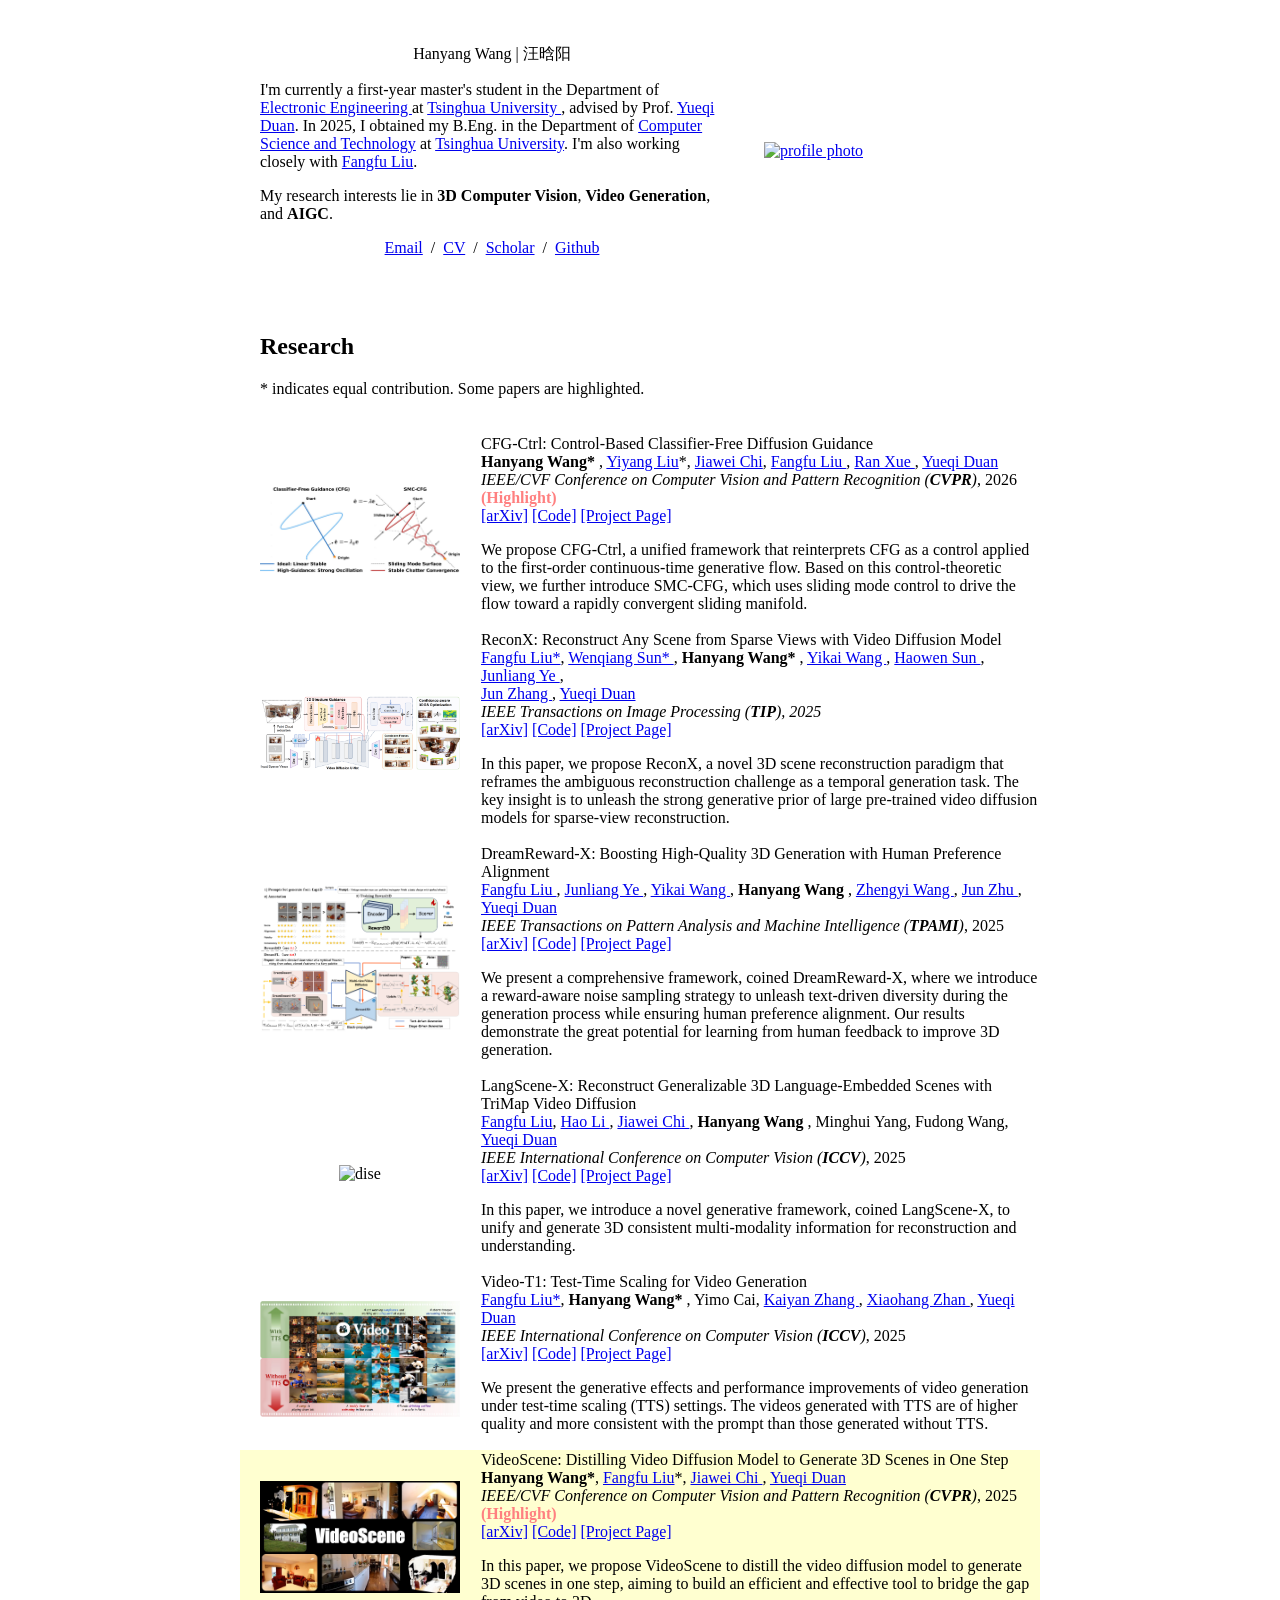
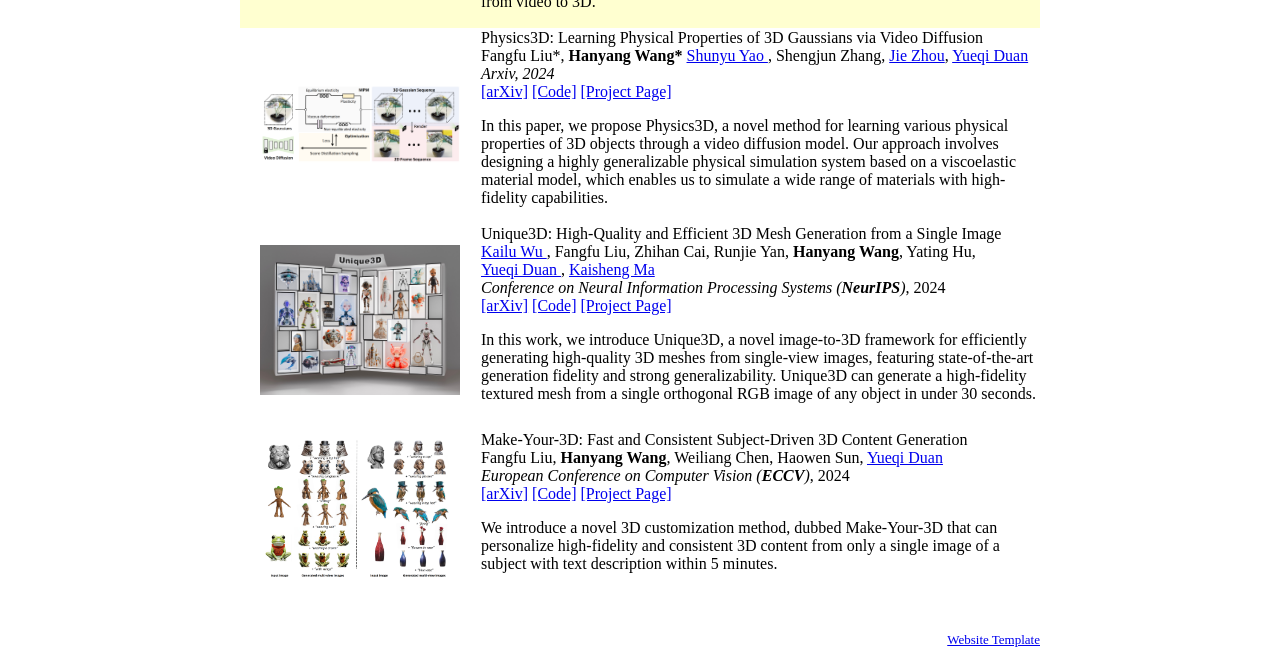
==== commit 55c03ae5: "Update index.html Update CVPR conference mention." ====
--- a/index.html
+++ b/index.html
@@ -72,9 +72,9 @@
                 <a href="https://rosalind-bell.github.io/Xue-Ran/"> Ran Xue </a>,
                 <a href="https://duanyueqi.github.io/"> Yueqi Duan </a>
                 <br>
-                <em>IEEE/CVF Conference on Computer Vision and Pattern Recognition (<strong>CVPR</strong>), 2026</em>
-                <br>
-                <a href="https://arxiv.org/abs/2603.">[arXiv]</a>
+                <em>IEEE/CVF Conference on Computer Vision and Pattern Recognition (<strong>CVPR</strong>)</em>, 2026 <font color=#FF8080><strong>(Highlight)</strong></font>
+                <br>
+                <a href="https://arxiv.org/abs/2603.03281">[arXiv]</a>
                 <a href="https://github.com/hanyang-21/CFG-Ctrl">[Code]</a>
                 <a href="https://hanyang-21.github.io/CFG-Ctrl/">[Project Page]</a> 
                 <br>
